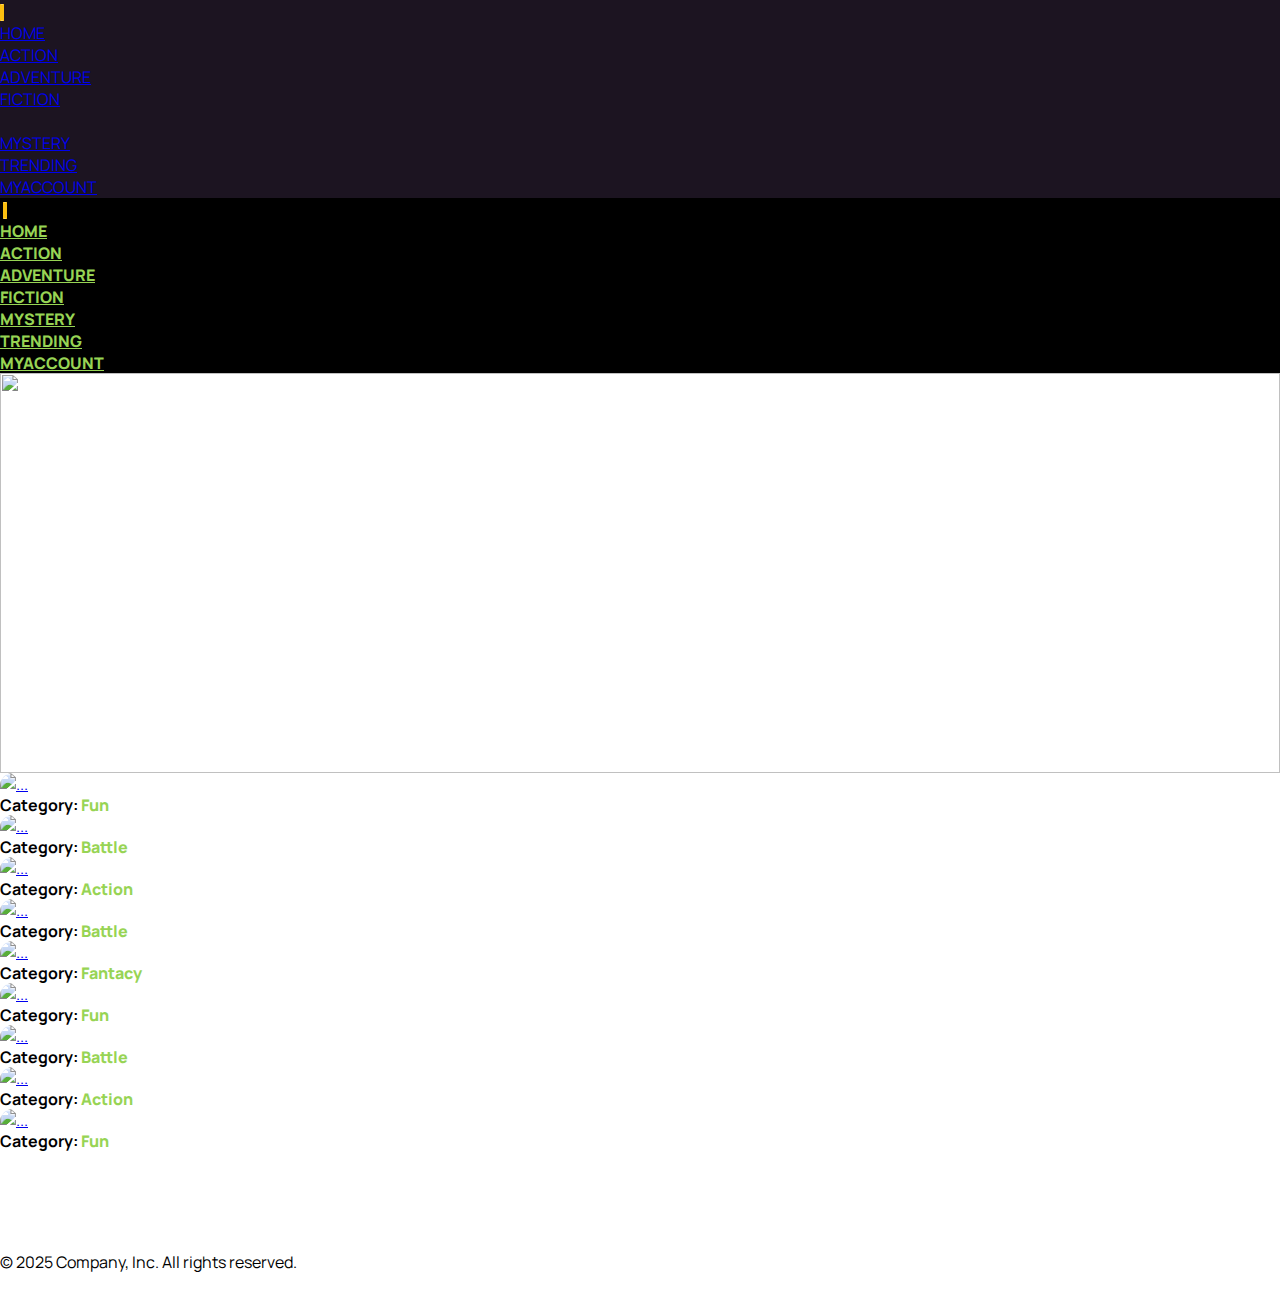
==== action.html @ 9ed84512 "added" ====
<!doctype html>
<html lang="en">

<head>
    <meta charset="utf-8">
    <meta name="viewport" content="width=device-width, initial-scale=1">
    <title>Gameverse</title>
    <link rel="icon" type="images/x-icon" href="./assets/logo/logo_fav.png" />
    <link href="https://cdn.jsdelivr.net/npm/bootstrap@5.3.2/dist/css/bootstrap.min.css" rel="stylesheet"
        integrity="sha384-T3c6CoIi6uLrA9TneNEoa7RxnatzjcDSCmG1MXxSR1GAsXEV/Dwwykc2MPK8M2HN" crossorigin="anonymous">

    <link rel="stylesheet" href="./global.css">
    <link rel="preconnect" href="https://fonts.googleapis.com">
    <link rel="preconnect" href="https://fonts.gstatic.com" crossorigin>
    <link href="https://fonts.googleapis.com/css2?family=Manrope:wght@200;300;400;500;600;700;800&display=swap"
        rel="stylesheet">
    <link rel="stylesheet" href="https://cdnjs.cloudflare.com/ajax/libs/font-awesome/4.7.0/css/font-awesome.min.css">

    <link rel="stylesheet" href="https://cdn.jsdelivr.net/npm/swiper/swiper-bundle.min.css" />
    <link rel="stylesheet" href="https://cdnjs.cloudflare.com/ajax/libs/animate.css/4.1.1/animate.min.css" />


    <!-- <link href="https://unpkg.com/aos@2.3.1/dist/aos.css" rel="stylesheet"> -->

</head>

<body>


    <!-- navbar starts from here -->
    <section class="bg">


        <nav class="navbar navbar-expand-lg rounded d-md-block nav-top" aria-label="Thirteenth navbar example">
            <div class="container">
                <button class="navbar-toggler" type="button" data-bs-toggle="collapse"
                    data-bs-target="#navbarsExample11" aria-controls="navbarsExample11" aria-expanded="false"
                    aria-label="Toggle navigation">
                    <span class="navbar-toggler-icon"></span>
                </button>

                <div class="collapse navbar-collapse d-lg-flex" id="navbarsExample11">
                    <ul class="navbar-nav col-lg-5 justify-content-lg-start">
                        <li class="nav-item heading-4">
                            <a class="nav-link active text-white animate__animated animate__bounce" aria-current="page"
                                href="./index.html">HOME</a>
                        </li>
                        <li class="nav-item heading-4">
                            <a class="nav-link text-white animate__animated animate__bounce"
                                href="./action.html">ACTION</a>
                        </li>
                        <li class="nav-item heading-4">
                            <a class="nav-link text-white animate__animated animate__bounce"
                                href="./action.html">ADVENTURE</a>
                        </li>
                        <li class="nav-item  heading-4">
                            <a class="nav-link text-white animate__animated animate__bounce"
                                href="./action.html">FICTION</a>
                        </li>
                    </ul>
                    <a class="navbar-brand col-lg-3 me-0 justify-content-lg-center animate__animated animate__bounce"
                        href="./index.html"><img src="./assets/logo/logo_g2.png" alt="" /></a>

                    <ul class="navbar-nav col-lg-4 justify-content-lg-end">
                        <li class="nav-item">
                            <a class="nav-link active text-white heading-4 animate__animated animate__bounce"
                                aria-current="page" href="./action.html">
                                MYSTERY</a>
                        </li>
                        <li class="nav-item">
                            <a class="nav-link active text-white heading-4 animate__animated animate__bounce"
                                aria-current="page" href="./action.html">
                                TRENDING</a>
                        </li>
                        <li class="nav-item">
                            <a class="nav-link active text-white heading-4 animate__animated animate__bounce"
                                aria-current="page" href="./myaccount.html">
                                MYACCOUNT</a>
                        </li>

                    </ul>
                </div>
            </div>
        </nav>

        <nav class="navbar navbar-expand-lg bg-nav-mobile rounded d-md-none" aria-label="Eleventh navbar example">
            <div class="container-fluid">
                <a data-aos="fade-right" class="navbar-brand col-lg-3" href="./index.html"><img
                        src="./assets/logo/logo_g2.png" alt="" /></a>
                <button data-aos="fade-left" class="navbar-toggler" type="button" data-bs-toggle="collapse"
                    data-bs-target="#navbarsExample09" aria-controls="navbarsExample09" aria-expanded="false"
                    aria-label="Toggle navigation">
                    <span class="navbar-toggler-icon"></span>
                </button>

                <div class="collapse navbar-collapse" id="navbarsExample09">
                    <ul class="navbar-nav me-auto mb-2 mb-lg-0">
                        <li class="nav-item">
                            <a class="nav-link clr-primary heading-4" aria-current="page" href="./index.html">HOME</a>
                        </li>
                        <li data-aos="flip-up" class="nav-item">
                            <a class="nav-link clr-primary heading-4" href="./action.html">ACTION</a>
                        </li>
                        <li data-aos="flip-up" class="nav-item">
                            <a class="nav-link clr-primary heading-4" href="./action.html">ADVENTURE</a>
                        </li>
                        <li data-aos="flip-up" class="nav-item">
                            <a class="nav-link clr-primary heading-4" href="./action.html">FICTION</a>
                        </li>
                        <li data-aos="flip-up" class="nav-item">
                            <a class="nav-link clr-primary heading-4" href="./action.html">MYSTERY</a>
                        </li>
                        <li data-aos="flip-up" class="nav-item">
                            <a class="nav-link clr-primary heading-4" href="./action.html">TRENDING</a>
                        </li>
                        <li data-aos="flip-up" class="nav-item">
                            <a class="nav-link clr-primary heading-4" href="./myaccount.html">MYACCOUNT</a>
                        </li>

                    </ul>
                </div>
            </div>
        </nav>

        <!-- navbar ends here -->

        <!-- breadcrumb starts from here -->

        <section>
            <div class="container-fluid padding-bottom p-0">
                <div class="swap-2">
                    <img src="./assets/logo/bg.png" alt="">
                    <div class="animate__animated animate__bounceIn featured-item">
                        <p class="text-white centered-2">Action Games</p>
                    </div>

                </div>
            </div>
        </section>

    </section>

    <!-- breadcrumb ends here -->

    <!-- new chanllenges starts from here -->
    <section>
        <div class="container">


            <div class="row row-cols-1 row-cols-md-3 g-4 mt-1">
                <div data-aos="fade-up" data-aos-duration="3000" class="col">
                    <div class="card card-challenge h-100">
                        <a href="#"><img src="./assets/new/fifa2.png" class="card-img-top"
                                alt="..."></a>
                        <div class="row card-body">
                            <div class="col-md-8">
                                <h5 class="card-title">Category: <span class="clr-primary"> Fun</span></h5>
                            </div>


                        </div>
                    </div>
                </div>
                <div data-aos="fade-down" data-aos-easing="linear" data-aos-duration="1500" class="col">
                    <div class="card card-challenge h-100">
                        <a href="#"><img src="./assets/new/fifa2.png" class="card-img-top"
                                alt="..."></a>
                        <div class="row card-body">
                            <div class="col-md-8">
                                <h5 class="card-title">Category: <span class="clr-primary"> Battle</span></h5>
                            </div>


                        </div>
                    </div>
                </div>
                <div data-aos="fade-up" data-aos-duration="3000" class="col">
                    <div class="card card-challenge h-100">
                        <a href="#"><img src="./assets/new/fifa2.png" class="card-img-top"
                                alt="..."></a>
                        <div class="row card-body">
                            <div class="col-md-8">
                                <h5 class="card-title">Category: <span class="clr-primary"> Action</span></h5>
                            </div>


                        </div>
                    </div>
                </div>
                <div data-aos="fade-up" data-aos-duration="3000" class="col">
                    <div class="card card-challenge h-100">
                        <a href="#"><img src="./assets/new/fifa2.png" class="card-img-top"
                                alt="..."></a>
                        <div class="row card-body">
                            <div class="col-md-8">
                                <h5 class="card-title">Category: <span class="clr-primary"> Battle</span></h5>
                            </div>


                        </div>
                    </div>
                </div>
                <div data-aos="fade-down" data-aos-easing="linear" data-aos-duration="1500" class="col">
                    <div class="card card-challenge h-100">
                        <a href="#"><img src="./assets/new/fifa2.png" class="card-img-top"
                                alt="..."></a>
                        <div class="row card-body">
                            <div class="col-md-8">
                                <h5 class="card-title">Category: <span class="clr-primary"> Fantacy</span></h5>
                            </div>


                        </div>
                    </div>
                </div>
                <div data-aos="fade-up" data-aos-duration="3000" class="col">
                    <div class="card card-challenge h-100">
                        <a href="#"><img src="./assets/new/fifa2.png" class="card-img-top"
                                alt="..."></a>
                        <div class="row card-body">
                            <div class="col-md-8">
                                <h5 class="card-title">Category: <span class="clr-primary"> Fun</span></h5>
                            </div>


                        </div>
                    </div>
                </div>
                <div data-aos="fade-up" data-aos-duration="3000" class="col">
                    <div class="card card-challenge h-100">
                        <a href="#"><img src="./assets/new/fifa2.png" class="card-img-top"
                                alt="..."></a>
                        <div class="row card-body">
                            <div class="col-md-8">
                                <h5 class="card-title">Category: <span class="clr-primary"> Battle</span></h5>
                            </div>


                        </div>
                    </div>
                </div>
                <div data-aos="fade-down" data-aos-easing="linear" data-aos-duration="1500" class="col">
                    <div class="card card-challenge h-100">
                        <a href="#"><img src="./assets/new/fifa2.png" class="card-img-top"
                                alt="..."></a>
                        <div class="row card-body">
                            <div class="col-md-8">
                                <h5 class="card-title">Category: <span class="clr-primary"> Action</span></h5>
                            </div>


                        </div>
                    </div>
                </div>
                <div data-aos="fade-up" data-aos-duration="3000" class="col">
                    <div class="card card-challenge h-100">
                        <a href="#"><img src="./assets/new/fifa2.png" class="card-img-top"
                                alt="..."></a>
                        <div class="row card-body">
                            <div class="col-md-8">
                                <h5 class="card-title">Category: <span class="clr-primary"> Fun</span></h5>
                            </div>


                        </div>
                    </div>
                </div>

            </div>
        </div>
    </section>


    <!-- footer starts from here -->
    <div class="container-fluid footer m-tb90">
        
        <div class="d-flex flex-column flex-sm-row justify-content-center py-4 px-4 my-4 border-top">
            <p class="text-white">© 2025 Company, Inc. All rights reserved.</p>
            
        </div>
    </div>


    <!-- footer ends here -->
    <script src="https://cdn.jsdelivr.net/npm/bootstrap@5.3.2/dist/js/bootstrap.bundle.min.js"
        integrity="sha384-C6RzsynM9kWDrMNeT87bh95OGNyZPhcTNXj1NW7RuBCsyN/o0jlpcV8Qyq46cDfL"
        crossorigin="anonymous"></script>
    <script src="https://cdn.jsdelivr.net/npm/swiper/swiper-bundle.min.js"></script>
    <script src="./script.js"></script>
    <script src="https://kit.fontawesome.com/fa4699cbe9.js" crossorigin="anonymous"></script>

    <script src="https://unpkg.com/aos@2.3.1/dist/aos.js"></script>
    <script>
        AOS.init();
    </script>


    <script>
        // Add the event listener
        document.addEventListener("keydown", (event) => {
            if (event.keyCode == 83 && (navigator.platform.match("Mac") ? event.metaKey : event.ctrlKey)) {
                event.preventDefault();
                doSomethingElse();
            }
        }, false);

        // Do something other than the default action
        const doSomethingElse = () => {
            console.log('Prevented the default event for the Ctrl+S key combination');
            console.log('You can now do something else with the key combo.');
        }
    </script>
</body>

</html>
---- global.css ----
:root {

    /* color variables  */
    --white: #FFFFFF;
    --black: #000000;
    --grey: #efefef;
    --purple: #1C1421;
    --yellow: #97D454;
    --purple2: #5d4b68;
    --blue: #1052df;

    /* typo varibale*/
    --manrope: 'manrope', sans-serif;
}


* {
    margin: 0;
    padding: 0;
    box-sizing: border-box;
}

html,
body {
    max-width: 100%;
    overflow-x: hidden;
    font-family: var(--manrope);
    background-color: var(--white);
}

/* utilities */

.m-tb70 {
    margin-top: 90px;
    margin-bottom: 90px;
}

.m-tb90 {
    margin-top: 100px;
}

.m-tb100 {
    margin-top: 350px;
}

.m-auto {
    margin: auto;
}

.m-tb10 {
    margin-top: 10px;
    margin-bottom: 10px;
}

.clr-black {
    color: var(--black);
    font-weight: 600;
}

.clr-primary {
    color: var(--yellow);
    font-weight: 800;
}

h1 {
    font-family: var(--manrope);
    font-size: 4rem;
    font-weight: 800;
    line-height: 60px;
    color: var(--black);
}


h2 {
    font-family: var(--manrope);
    font-size: 15px;
    font-weight: 500;
    line-height: 25px;
    color: var(--black);
}

h3 {
    font-family: var(--manrope);
    font-size: 35px;
    font-weight: 800;
    line-height: 36px;
    color: var(--black);
}

h4 {
    font-family: var(--manrope);
    font-size: 15px;
    font-weight: 500;
    line-height: 25px;
    color: var(--black);
}

h5 {
    font-family: var(--manrope);
    font-size: 16px;
    font-weight: 700;
    line-height: 20px;
    color: var(--black);
}

h6 {
    font-family: var(--manrope);
    font-size: 12px;
    font-weight: 700;
    line-height: 25px;
    color: var(--black);
}

.heading-6 {
    font-family: var(--manrope);
    font-size: 12px;
    font-weight: 700;
    line-height: 25px;
    color: var(--black);
}

@media only screen and (min-width: 320px) and (max-width: 768px) {
    .d-md-block {
        display: none;
    }
}

/* navbar starts from here */


.navbar img {
    width: 10rem;
}

.bg {
    background-image: url(./assets/hero/slider_bg02.jpg);
    /* background-size: cover; */
    /* height: 100vh; */
}

.nav-top {
    background-color: #1C1421;
}

@media only screen and (min-width: 320px) and (max-width: 768px) {
    .d-md-block {
        display: none;
    }

    .bg {
        background-image: url(./assets/hero/bg.png);
        /* background-size: cover; */
        /* height: 100vh; */
    }
}

@media only screen and (min-width: 320px) and (max-width: 768px) {
    .nav-item a:hover {
        color: var(--white);
    }



}

.bg-nav-mobile{
    background-color: var(--black);
}

/* .nav-top{
    background: transparent;
  } */
/* @media only screen and (min-width: 320px) and (max-width: 768px) {
    .navbar {
        background: transparent !important;
    }

} */

.navbar-toggler {
    border: 0.12rem solid #FBBF10;
}

.navbar-toggler-icon {
    background-color: white;
    border-radius: 0.2rem;
    border: 0.12rem solid #FBBF10;
}

/* navbar ends here */

/* hero starts from here */


.hero-img-1 {
    position: absolute;
    width: 24.4rem;
    z-index: 200;
}

.hero-img-2 {
    width: 22rem;
    margin-left: 8rem;
}

.hero h1{
    padding-left: 2rem;
    margin-top: 6rem;
}

.hero h3 {
    padding-left: 2rem;
    margin-top: 1rem;
}

.hero h1 {
    margin-top: 8rem;
}

.hero h2 {
    margin-top: 2rem;
}

.btn {
    padding-left: 2rem;
}

.btn-play {
    --primary-color: var(--yellow);
    --secondary-color: #fff;
    --hover-color: var(--purple);
    --arrow-width: 10px;
    --arrow-stroke: 2px;
    box-sizing: border-box;
    border: 0;
    border-radius: 10px;
    color: #1C1421;
    padding: 1em 1.8em;
    background: var(--primary-color);
    display: flex;
    transition: 0.2s background;
    align-items: center;
    gap: 0.6em;
    font-weight: bold;
    text-decoration: none;
    width: 11rem;

}

.btn-play .arrow-wrapper {
    display: flex;
    justify-content: center;
    align-items: center;
}

.btn-play .arrow {
    margin-top: 1px;
    width: var(--arrow-width);
    background: var(--primary-color);
    height: var(--arrow-stroke);
    position: relative;
    transition: 0.2s;
}

.btn-play .arrow::before {
    content: "";
    box-sizing: border-box;
    position: absolute;
    border: solid var(--purple);
    border-width: 0 var(--arrow-stroke) var(--arrow-stroke) 0;
    display: inline-block;
    top: -3px;
    right: 3px;
    transition: 0.2s;
    padding: 3px;
    transform: rotate(-45deg);
}

.btn-play:hover {
    background-color: var(--hover-color);
    border: 1px solid var(--yellow);
    color: var(--yellow);
}

.btn-play:hover .arrow {
    background: var(--yellow);
}

.btn-play:hover .arrow:before {
    right: 0;
    border: solid var(--yellow);
    border-width: 0 var(--arrow-stroke) var(--arrow-stroke) 0;
}

@media only screen and (min-width: 320px) and (max-width: 768px) {
    .hero h1 {
        font-size: 2.5rem;
        padding-left: 22px !important;
        margin-top: 0px;
    }

    .hero h2 {
        font-size: 15px;
        padding-left: 22px !important;
    }

    .btn {
        padding-left: 22px !important;
    }

    .hero-img-1 {
        position: absolute;
        width: 16.4rem;
        z-index: 200;
        margin-top: -43px
    }

    .hero-img-2 {
        width: 16rem;
        margin-left: 3rem;
        margin-top: -43px;
    }

    .hero {
        padding-bottom: 2rem;
    }
}


/* hero ends here */

/* featured games starts from here */

.card img {
    border-radius: 0.8rem;
}

.card {
    border-radius: 0.8rem;
}

.featured-item {
    position: relative;
    text-align: center;
    color: white;
}

.featured-item img {
    width: 11rem;
}

.featured img{
    border-radius: 50%;
}
.centered {
    position: absolute;
    top: 50%;
    left: 50%;
    transform: translate(-50%, -50%);
}

.centered-2 {
    position: absolute;
    top: 50%;
    left: 50%;
    transform: translate(-50%, -260%);
}

.btn-more {
    text-decoration: none;
    background-color: var(--yellow);
    padding: 7px 18px;
    border-radius: 0.5rem;
    color: var(--purple);
    border: 1px solid var(--yellow);
    font-weight: bold;
}

.btn-more:hover {
    background-color: #ffffff;
    color: var(--yellow);
}

/* featured games ends here */

/* compete starts from here */

.compete {
    /* background-color: var(--purple); */
    background-image: url(./assets/compete/bg.png);
    background-size: cover;
    background-repeat: no-repeat;
}

.compete img {
    width: 16rem;
    margin-top: 44px;
    border-radius: 0.8rem;
}

.compete-left {
    padding-left: 81px;
    padding-top: 133px;
}

.compete-right {
    padding-left: 189px;
    padding-top: 133px;
}

.compete-item {
    position: relative;
    text-align: center;
    color: white;
}

.compete-item img {
    width: 11rem;
}

.compete-text-1 {
    color: var(--white);
    margin-top: 16px;
    padding-left: 88px;
}

.compete-text-2 {
    color: var(--white);
    margin-top: 16px;
    padding-left: 88px;
}

.compete-text-3 {
    color: var(--white);
    margin-top: 16px;
    padding-left: 88px;
}

.compete-text-4 {
    color: var(--white);
    margin-top: 16px;
    padding-left: 88px;
}

@media only screen and (min-width: 320px) and (max-width: 768px) {
    .trending-item-1 {
        position: relative;
        text-align: center;
        color: white;
    }

    .compete-mobile {
        /* background-color: var(--purple); */
        background-image: url(./assets/compete/compete-mobile-bg.png);
        background-size: cover;
        background-repeat: no-repeat;
    }


    .compete-mobile {
        padding-top: 10px;
        padding-bottom: 60px;
    }

    .compete-mobile img {
        width: 18rem;
        border-radius: 0.8rem;
    }

    .compete-mobile h5 {
        text-align: center;
        color: var(--white);
        margin-top: 1rem;
    }
}

/* compete ends here */

/* trending starts from here */


.trending-item-1 {
    position: relative;
    text-align: center;
    color: white;
}

.trending-item-1 img {
    width: 34rem;
    height: 27.5rem;
    border-radius: 0.8rem;
}

.trending-item-2 {
    position: relative;
    text-align: center;
    color: white;
}

.trending-item-2 img {

    width: 34rem;
    height: 13rem;
    border-radius: 0.8rem;
}

@media only screen and (min-width: 320px) and (max-width: 768px) {
    .trending-item-1 {
        position: relative;
        text-align: center;
        color: white;
    }

    .trending-item-1 img {
        width: 21.5rem;
        height: 14.5rem;
        border-radius: 0.8rem;
    }

    .trending-item-2 {
        position: relative;
        text-align: center;
        color: white;
    }

    .trending-item-2 img {

        width: 10rem;
        height: 10rem;
        border-radius: 0.8rem;
    }
}

/* trending ends here */

/* hightlights starts from here */

.swiper-slide img {
    display: block;
    width: 16rem;
    height: 10rem;
    border-radius: .8rem;
}

@media only screen and (min-width: 320px) and (max-width: 768px) {
    .tournament h3 {
        line-height: 35px;
    }

    .swiper-slide img {
        display: block;
        width: 10rem;
        height: 6rem;
        border-radius: .8rem;
    }
}

/* hightlights ends here */

/* background starts from here */

.background {
    height: auto;
    background-image: url(./assets/logo/bg.png);
    background-size: cover;
    background-repeat: no-repeat;
    background-attachment: fixed;
    padding-bottom: 7rem;
}

.bg-text {
    color: white;
    font-size: 21px;
    padding-top: 8rem;
}

.btn-bg {
    text-decoration: none;
    background-color: var(--yellow);
    padding: 10px 20px;
    border-radius: 0.8rem;
    color: var(--purple);
    border: 1px solid var(--yellow);
    font-weight: bold;
}

.btn-bg:hover {
    background-color: var(--purple);
    color: var(--yellow);
}

.btn-bg i {
    margin-top: 5px;
}



/* background ends here */

/* new chanllenges starts from here */

.card-challenge img {
    border-radius: 0.8rem 0.8rem 0rem 0rem;
}

.btn-challenges {
    text-decoration: none;
    background-color: var(--yellow);
    padding: 2px 14px;
    border-radius: 0.8rem;
    color: var(--purple);
    border: 1px solid var(--yellow);
}

.btn-challenges:hover {
    background-color: #59555F;
    color: var(--yellow);
}

/* .btn-challenges i{
    margin-top: 5px;
} */

/* new chanllenges ends here */


/* services starts from here */

.services {
    background-color: var(--purple);
    height: auto;
    padding-bottom: 3rem;
}

.services-text {
    padding-top: 40px;
    color: var(--white);
}

.services img {
    width: 16rem;
    padding-left: 30px;
}

.services-item-3 img {
    width: 14.5rem;
}

.services-item-4 img {
    width: 11.5rem;
}

.services-item-img-1 {
    position: relative;
    text-align: center;
    color: white;
    padding-right: 28px;
    margin-left: -1rem;
    margin-top: -7px;
}

.services-item-img-1 img {
    width: 14rem;
}


.services-item-img-2 {
    position: relative;
    text-align: center;
    color: white;
    padding-right: 28px;
    margin-left: -1rem;
    margin-top: 10px;
}

.services-item-img-2 img {
    width: 14rem;
}

.services-item-img-3 {
    position: relative;
    text-align: center;
    color: white;
    padding-right: 28px;
    margin-left: -2rem;
    margin-top: 10px;
}

.services-item-img-3 img {
    width: 14rem;
}


.services-item-img-4 {
    position: relative;
    text-align: center;
    color: white;
    padding-right: 28px;
    margin-left: -1rem;
    margin-top: 10px;
}

.services-item-img-4 img {
    width: 14rem;
}


@media only screen and (min-width: 320px) and (max-width: 768px) {

    .services img {
        width: 10rem;
        padding-left: 30px;
    }

    .services-item-4 img {
        width: 8.5rem;
    }

    .services-item-img-1 img {
        width: 12rem;
    }

    .services-item-img-2 img {
        width: 12rem;
    }

    .services-item-img-3 img {
        width: 12rem;
    }

    .services-item-img-4 img {
        width: 12rem;
    }

    .services h5 {
        font-size: 14px;
        line-height: 16px;
    }
}

/* services ends here */


/* footer starts from here */

.footer {
    background-image: url(./assets/logo/bg3.png);
    background-size: cover;
    background-repeat: no-repeat;
    height: auto;
    padding-bottom: 1rem;
}

.footer img {
    width: 3rem;
}

.footer-item-1 {
    padding-left: 3rem;
}

@media only screen and (min-width: 320px) and (max-width: 768px) {

    .footer-item-1 {
        padding-left: 0.7rem;
    }
}

.footer ul li a {
    font-size: 15px;
    font-weight: 400;
}

.footer ul li a:hover {
    color: var(--grey);
}

.footer-icon {
    margin-left: -17px;
}

.footer-item-1 h4 {
    font-weight: 400;
}

/* footer ends here */


/* breadcrumb starts from here */

.swap-2 p {
    font-size: 4rem;
    font-weight: bolder;
}

@media only screen and (min-width: 320px) and (max-width: 768px) {

    .swap-2 p {
        font-size: 3rem;
        font-weight: bolder;
    }

    .centered-2 {
        position: absolute;
        top: 50%;
        left: 50%;
        transform: translate(-50%, -162%);
    }

    .swap-2 img {
        display: block;
        width: 100%;
        height: 18rem !important;
        margin-top: -1px;
    }
}

.swap-2 img {
    display: block;
    width: 100%;
    height: 25rem;
    margin-top: -1px;
}


/* breadcrumb ends here */

/* tournaments starts from here */

  
  .countdown-container {
    display: flex;
    width: 100%;
    max-width: 100%;
    color: white;
    justify-content: center;
    align-items: center;
    height: 70vh;
    background: url('./assets/new/Counter-Strike.png') no-repeat center center / cover;
  }
  
  .days-container,
  .hours-container,
  .minutes-container, 
  .seconds-container {
    display: flex;
    flex-direction: column;
    align-items: center;
    justify-content: center;
    background-color: rgba(0,0,0,0.1);
    border: 5px solid rgba(255,255,255,0.3);
    width: 140px;
    height: 140px;
    border-radius: 99px;
  }
  
  .days,
  .hours,
  .minutes,
  .seconds {
    font-size: 2.5em; 
    margin: 10px 0;
  }
  
  
  .days-label,
  .hours-label,
  .minutes-label,
  .seconds-label {
    text-transform: uppercase;
    margin-bottom: 5px;
  }
  
  @media (max-width: 800px) {
    
    .countdown-container {
      max-width: 90%;
    }
    
    .days-container,
    .hours-container,
    .minutes-container, 
    .seconds-container {
      font-size: 0.8em;
      width: 100px;
      height: 100px;
    }
  }
  

.t-prizes svg{
    margin-bottom: 6px;
}

.prize-card{
    box-shadow:  20px 20px 60px #bebebe,
                 -20px -20px 60px #ffffff;
}

/* tournamnets ends here */

/* commnity starts from here */

.c-management{
    width: 80%;
    height: auto;
    /* border: 1px solid var(--black); */
    border-radius: 20px;
    padding: 20px 20px;
}

.c-management p{
    padding-left: 25px;
}
/* community ends here */

/* rewards starts from here */

.credit{
    text-align: center;
    border: 1px solid var(--black);
    padding: 0px 10px;
    width: 98px;
    border-radius: 14px
}

.digi-gift img{
    border-radius: 10px;
    width: 7rem;
}

.digi-gift h4{
    font-size: 12px;
}

/* rewards ends here */

/* my account starts from here */

.account{
    width: 40%;
    height: auto;
    border: 1px solid var(--black);
    border-radius: 20px;
    padding: 20px 20px;
    margin-top: 3rem;
    background-color: var(--purple);
}

@media only screen and (min-width: 320px) and (max-width: 768px) {

    .account {
        width: 80%;
    }

}

.form-account{
    display: flex !important;
    justify-content: center !important;
    height: 35px;
    margin-top: 4rem;
}

.form-inner{
    padding: 20px 5px;
}
.btn-account{
    text-decoration: none;
    background-color: var(--yellow);
    padding: 5px 20px;
    border-radius: 8px;
    color: var(--black);
    font-size: 25px;
    font-weight: 600;
}
/* my account ends here */


/* login form starts from here */

.login-form{
    width: 40%;
    height: auto;
    border: 1px solid var(--black);
    border-radius: 20px;
    padding: 20px 20px;
    margin-top: 3rem;
    background-color: var(--purple);
    /* box-shadow: rgba(8, 20, 33, 0.15) 1.95px 1.95px 2.6px; */
    box-shadow: rgba(255, 255, 255, 0.1) 0px 1px 1px 0px inset, rgba(50, 50, 93, 0.25) 0px 50px 100px -20px, rgba(0, 0, 0, 0.3) 0px 30px 60px -30px;
}

@media only screen and (min-width: 320px) and (max-width: 768px) {

    .login-form {
        width: 80%;
    }

}

.register-form{
    width: 89%;
    height: auto;
    /* border: 1px solid var(--black); */
    border-radius: 20px;
    padding: 20px 20px;
    margin-top: 3rem;
    background-color: #84BBB6;
    box-shadow: rgba(255, 255, 255, 0.1) 0px 1px 1px 0px inset, rgba(50, 50, 93, 0.25) 0px 50px 100px -20px, rgba(0, 0, 0, 0.3) 0px 30px 60px -30px;
}

.register-form h3{
    font-size: 20px;
    font-weight: 400;
}

.register-form h1{
    font-size: 45px;
   margin-bottom: 22px;
}

.register-right{
    width: 89%;
    height: auto;
    /* border: 1px solid var(--black); */
    border-radius: 20px;
    padding: 20px 20px;
    margin-top: 1.7rem;
    /* background-color: var(--purple); */
    
}

.register-right img{
    width: 107%;
    border-radius: 20px;
}

.register-text{
    width: 89%;
    height: auto;
    /* border: 1px solid var(--black); */
    border-radius: 20px;
    padding: 20px 20px;
    margin-top: 3rem;
    background-color: #84BBB6;
    
}

.register-text h3{
    font-size: 20px;
}

.register-email img{
    width: 50px;
    margin-top: 12px;
}

.register-location img{
    width: 57px;
    margin-top: 38px;
}

.login-forgot{
    text-decoration: none;
    font-size: 12px;
    float: right;
}
/* login form ends here */

/* faq starts from here */

.faq{
    width: 100%;
    height: auto;
    border: 1px solid var(--black);
    border-radius: 20px;
    padding: 50px 20px;
    margin-top: 3rem;
    background-color: var(--purple);
}


.faq li{
    color: var(--white);
}


.accordion-header {
    margin-bottom: 0;
    padding-left: 0rem;
    margin-top: 0rem;
}

/* .accordion-button:not(.collapsed){
    background-color: var(--yellow);
} */

.img-faq{
    width: 50rem;
}

@media only screen and (min-width: 320px) and (max-width: 768px) {

    .img-faq{
        width: 17rem;
    }

    .faq-item{
        padding: 0px 20px;
    }

}


/* faq ends here */

/* game-challenge starts from here */

.game-challenge img{
    width: 24rem;
    border-radius: 0.8rem;
}

.game-challenge h5{
    font-size: 25px;
}

.game-challenge-btn{
    text-decoration: none;
    border: 1px solid var(--purple);
    border-radius: 0.3rem;
    padding: 5px 20px;
    font-size: 25px;
    font-weight: 600;
    color: var(--yellow);
    background-color: var(--purple);
}

.game-challenge-btn:hover{
    background-color: var(--yellow);
    color: var(--purple);
}

.winner{
    background-color: var(--purple2);
    color: var(--white);
    padding: 10px 17px;
    border-radius: 0.3rem;
}

.game-challenge i{
    color: var(--blue);
}
/* game-challenge ends here */

/* how to play starts from here */

.play img{
    border-radius: 50%;
    width: 13rem;
    display: flex;
    justify-content: center;
}

.play p{
    display: flex;
    justify-content: center;
    padding-right: 35px;
}

.play-item {
    position: relative;
    text-align: center;
    color: white;
    padding-right: 28px;
    margin-left: 1rem;
    margin-top: 10px;
}

.centered-play {
    position: absolute;
    top: 50%;
    left: 45%;
    transform: translate(-50%, -50%);
}

@media only screen and (min-width: 320px) and (max-width: 768px) {

    .play img{
        border-radius: 50%;
        width: 13rem;
        position: relative;
        left: 21%;
    }

}
/* how to play ends here */

/* popup starts */

.modal-content{
    background-image: url(./assets/hero/bg3.png);
}
@media only screen and (min-width: 320px) and (max-width: 768px) {
    .modal-content{
        background-image: url(./assets/hero/bg5.png);
    }

}

.modal-icon img{
    /* width: 4rem; */
    /* background-color: grey; 
    border-radius: 50%; 
    padding: 4px;  */
    display: inline-block; 
    display: block; 
    width: 100%;
    height: auto;
    max-width: 120px; 
}

.btn-account-modal{
    text-decoration: none;
    background-color: var(--yellow);
    padding: 5px 20px;
    border-radius: 8px;
    color: var(--black);
    font-size: 20px;
    font-weight: 600;
    border: 1px solid black;
}

.modal-header {
    border-bottom: none;
  }

  .btn-close {
    filter: invert(1); 
}
  
  .modal-footer {
    border-top: none;
  }


  /* video upload starts */

  .video-upload{
    height: 100%;
      display: flex;
      align-items: center;
      justify-content: center;
      margin: 0;
  }
  .upload-container {
    width: 250px;
    padding: 30px;
    border: 2px dashed #ccc;
    border-radius: 10px;
    text-align: center;
    color: #777;
  }

  .upload-container img {
    width: 50px;
    height: 50px;
    margin-bottom: 10px;
  }

  .upload-container p {
    margin: 5px 0;
    font-size: 14px;
  }

  .upload-container button {
    background-color: #007bff;
    color: #fff;
    border: none;
    padding: 8px 20px;
    border-radius: 5px;
    font-size: 14px;
    cursor: pointer;
  }

  .upload-container button:hover {
    background-color: #0056b3;
  }

  .upload-container input[type="file"] {
    display: none;
  }

  .file-name {
    margin-top: 15px;
    font-size: 14px;
    color: #333;
  }

.video-upload img{
 height: 100px;
 width: 100px;
 cursor: pointer;
}
  /* video upload ends */


/* .myaccount h2{
    font-size: 25px;
} */
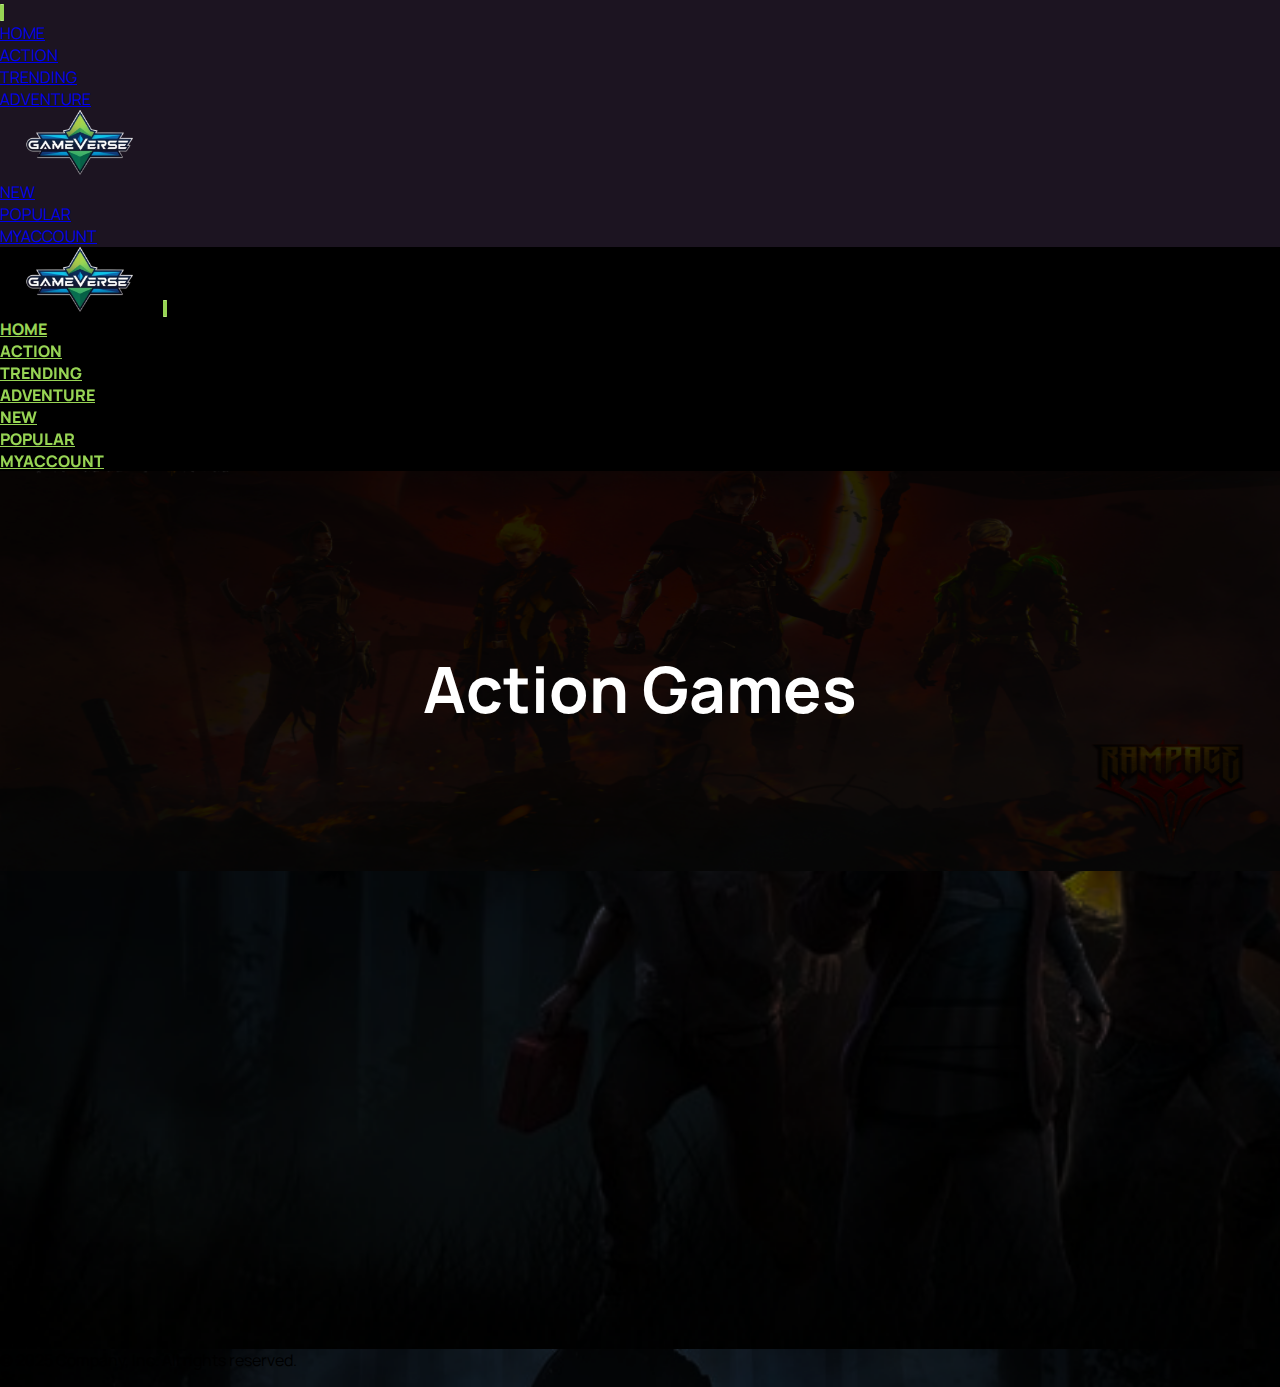
==== commit 739aafb7: "added" ====
--- a/action.html
+++ b/action.html
@@ -19,8 +19,10 @@
     <link rel="stylesheet" href="https://cdn.jsdelivr.net/npm/swiper/swiper-bundle.min.css" />
     <link rel="stylesheet" href="https://cdnjs.cloudflare.com/ajax/libs/animate.css/4.1.1/animate.min.css" />
 
-
-    <!-- <link href="https://unpkg.com/aos@2.3.1/dist/aos.css" rel="stylesheet"> -->
+    <!-- Font Awesome Free CDN -->
+    <link href="https://cdnjs.cloudflare.com/ajax/libs/font-awesome/6.6.0/css/all.min.css" rel="stylesheet">
+
+    <link href="https://unpkg.com/aos@2.3.1/dist/aos.css" rel="stylesheet">
 
 </head>
 
@@ -51,11 +53,11 @@
                         </li>
                         <li class="nav-item heading-4">
                             <a class="nav-link text-white animate__animated animate__bounce"
-                                href="./action.html">ADVENTURE</a>
+                                href="./trending.html">TRENDING</a>
                         </li>
                         <li class="nav-item  heading-4">
                             <a class="nav-link text-white animate__animated animate__bounce"
-                                href="./action.html">FICTION</a>
+                                href="./adventure.html">ADVENTURE</a>
                         </li>
                     </ul>
                     <a class="navbar-brand col-lg-3 me-0 justify-content-lg-center animate__animated animate__bounce"
@@ -64,13 +66,13 @@
                     <ul class="navbar-nav col-lg-4 justify-content-lg-end">
                         <li class="nav-item">
                             <a class="nav-link active text-white heading-4 animate__animated animate__bounce"
-                                aria-current="page" href="./action.html">
-                                MYSTERY</a>
+                                aria-current="page" href="./new.html">
+                                NEW</a>
                         </li>
                         <li class="nav-item">
                             <a class="nav-link active text-white heading-4 animate__animated animate__bounce"
-                                aria-current="page" href="./action.html">
-                                TRENDING</a>
+                                aria-current="page" href="./popular.html">
+                                POPULAR</a>
                         </li>
                         <li class="nav-item">
                             <a class="nav-link active text-white heading-4 animate__animated animate__bounce"
@@ -102,16 +104,16 @@
                             <a class="nav-link clr-primary heading-4" href="./action.html">ACTION</a>
                         </li>
                         <li data-aos="flip-up" class="nav-item">
-                            <a class="nav-link clr-primary heading-4" href="./action.html">ADVENTURE</a>
-                        </li>
-                        <li data-aos="flip-up" class="nav-item">
-                            <a class="nav-link clr-primary heading-4" href="./action.html">FICTION</a>
-                        </li>
-                        <li data-aos="flip-up" class="nav-item">
-                            <a class="nav-link clr-primary heading-4" href="./action.html">MYSTERY</a>
-                        </li>
-                        <li data-aos="flip-up" class="nav-item">
-                            <a class="nav-link clr-primary heading-4" href="./action.html">TRENDING</a>
+                            <a class="nav-link clr-primary heading-4" href="./trending.html">TRENDING</a>
+                        </li>
+                        <li data-aos="flip-up" class="nav-item">
+                            <a class="nav-link clr-primary heading-4" href="./adventure.html">ADVENTURE</a>
+                        </li>
+                        <li data-aos="flip-up" class="nav-item">
+                            <a class="nav-link clr-primary heading-4" href="./new.html">NEW</a>
+                        </li>
+                        <li data-aos="flip-up" class="nav-item">
+                            <a class="nav-link clr-primary heading-4" href="./popular.html">POPULAR</a>
                         </li>
                         <li data-aos="flip-up" class="nav-item">
                             <a class="nav-link clr-primary heading-4" href="./myaccount.html">MYACCOUNT</a>
@@ -150,8 +152,9 @@
             <div class="row row-cols-1 row-cols-md-3 g-4 mt-1">
                 <div data-aos="fade-up" data-aos-duration="3000" class="col">
                     <div class="card card-challenge h-100">
-                        <a href="#"><img src="./assets/new/fifa2.png" class="card-img-top"
-                                alt="..."></a>
+                        <a href="http://43.205.41.181/gameverse/new_games/tom-and-jerry-cheese-swipe/index.html"><img
+                                src="http://43.205.41.181/gameverse/new_games/tom-and-jerry-cheese-swipe/tom-and-jerry-cheese-swipe.png"
+                                width="800" height="250" class="card-img-top" alt="..."></a>
                         <div class="row card-body">
                             <div class="col-md-8">
                                 <h5 class="card-title">Category: <span class="clr-primary"> Fun</span></h5>
@@ -163,8 +166,9 @@
                 </div>
                 <div data-aos="fade-down" data-aos-easing="linear" data-aos-duration="1500" class="col">
                     <div class="card card-challenge h-100">
-                        <a href="#"><img src="./assets/new/fifa2.png" class="card-img-top"
-                                alt="..."></a>
+                        <a href="http://43.205.41.181/gameverse/new_games/tom-and-jerry-matching-pairs/index.html"><img
+                                src="http://43.205.41.181/gameverse/new_games/tom-and-jerry-matching-pairs/tom-and-jerry-matching-pairs.png"
+                                width="800" height="250" class="card-img-top" alt="..."></a>
                         <div class="row card-body">
                             <div class="col-md-8">
                                 <h5 class="card-title">Category: <span class="clr-primary"> Battle</span></h5>
@@ -176,8 +180,9 @@
                 </div>
                 <div data-aos="fade-up" data-aos-duration="3000" class="col">
                     <div class="card card-challenge h-100">
-                        <a href="#"><img src="./assets/new/fifa2.png" class="card-img-top"
-                                alt="..."></a>
+                        <a href="http://43.205.41.181/gameverse/new_games/whack-a-lemming/index.html"><img
+                            src="http://43.205.41.181/gameverse/new_games/whack-a-lemming/whack-a-lemming.png"
+                            width="800" height="250" class="card-img-top" alt="..."></a>
                         <div class="row card-body">
                             <div class="col-md-8">
                                 <h5 class="card-title">Category: <span class="clr-primary"> Action</span></h5>
@@ -189,8 +194,9 @@
                 </div>
                 <div data-aos="fade-up" data-aos-duration="3000" class="col">
                     <div class="card card-challenge h-100">
-                        <a href="#"><img src="./assets/new/fifa2.png" class="card-img-top"
-                                alt="..."></a>
+                        <a href="http://43.205.41.181/gameverse/new_games/xtreme-dennis/index.html"><img
+                            src="http://43.205.41.181/gameverse/new_games/xtreme-dennis/xtreme-dennis.png"
+                            width="800" height="250" class="card-img-top" alt="..."></a>
                         <div class="row card-body">
                             <div class="col-md-8">
                                 <h5 class="card-title">Category: <span class="clr-primary"> Battle</span></h5>
@@ -202,8 +208,9 @@
                 </div>
                 <div data-aos="fade-down" data-aos-easing="linear" data-aos-duration="1500" class="col">
                     <div class="card card-challenge h-100">
-                        <a href="#"><img src="./assets/new/fifa2.png" class="card-img-top"
-                                alt="..."></a>
+                        <a href="http://43.205.41.181/gameverse/new_games/5fruit/index.html"><img
+                            src="http://43.205.41.181/gameverse/new_games/5fruit/5 fruit banner.png"
+                            width="800" height="250" class="card-img-top" alt="..."></a>
                         <div class="row card-body">
                             <div class="col-md-8">
                                 <h5 class="card-title">Category: <span class="clr-primary"> Fantacy</span></h5>
@@ -215,8 +222,9 @@
                 </div>
                 <div data-aos="fade-up" data-aos-duration="3000" class="col">
                     <div class="card card-challenge h-100">
-                        <a href="#"><img src="./assets/new/fifa2.png" class="card-img-top"
-                                alt="..."></a>
+                        <a href="http://43.205.41.181/gameverse/new_games/airhockey/index.html"><img
+                            src="http://43.205.41.181/gameverse/new_games/airhockey/airhockey.png"
+                            width="800" height="250" class="card-img-top" alt="..."></a>
                         <div class="row card-body">
                             <div class="col-md-8">
                                 <h5 class="card-title">Category: <span class="clr-primary"> Fun</span></h5>
@@ -228,8 +236,9 @@
                 </div>
                 <div data-aos="fade-up" data-aos-duration="3000" class="col">
                     <div class="card card-challenge h-100">
-                        <a href="#"><img src="./assets/new/fifa2.png" class="card-img-top"
-                                alt="..."></a>
+                        <a href="http://43.205.41.181/gameverse/new_games/HelicopterControl/index.html"><img
+                            src="http://43.205.41.181/gameverse/new_games/HelicopterControl/img.jpg"
+                            width="800" height="250" class="card-img-top" alt="..."></a>
                         <div class="row card-body">
                             <div class="col-md-8">
                                 <h5 class="card-title">Category: <span class="clr-primary"> Battle</span></h5>
@@ -241,8 +250,9 @@
                 </div>
                 <div data-aos="fade-down" data-aos-easing="linear" data-aos-duration="1500" class="col">
                     <div class="card card-challenge h-100">
-                        <a href="#"><img src="./assets/new/fifa2.png" class="card-img-top"
-                                alt="..."></a>
+                        <a href="http://43.205.41.181/gameverse/new_games/jackpot777/index.html"><img
+                            src="http://43.205.41.181/gameverse/new_games/jackpot777/images/casino-sheet0.png"
+                            width="800" height="250" class="card-img-top" alt="..."></a>
                         <div class="row card-body">
                             <div class="col-md-8">
                                 <h5 class="card-title">Category: <span class="clr-primary"> Action</span></h5>
@@ -254,8 +264,9 @@
                 </div>
                 <div data-aos="fade-up" data-aos-duration="3000" class="col">
                     <div class="card card-challenge h-100">
-                        <a href="#"><img src="./assets/new/fifa2.png" class="card-img-top"
-                                alt="..."></a>
+                        <a href="http://43.205.41.181/gameverse/new_games/Letsplayholi/index.html"><img
+                            src="http://43.205.41.181/gameverse/new_games/Letsplayholi/img.png"
+                            width="800" height="250" class="card-img-top" alt="..."></a>
                         <div class="row card-body">
                             <div class="col-md-8">
                                 <h5 class="card-title">Category: <span class="clr-primary"> Fun</span></h5>
@@ -273,10 +284,10 @@
 
     <!-- footer starts from here -->
     <div class="container-fluid footer m-tb90">
-        
+
         <div class="d-flex flex-column flex-sm-row justify-content-center py-4 px-4 my-4 border-top">
             <p class="text-white">© 2025 Company, Inc. All rights reserved.</p>
-            
+
         </div>
     </div>
 
--- a/global.css
+++ b/global.css
@@ -25,7 +25,9 @@
     max-width: 100%;
     overflow-x: hidden;
     font-family: var(--manrope);
-    background-color: var(--white);
+    /* background-color: #202C2E; */
+    background-image: url(./assets/logo/bg3.png);
+    background-size: cover;
 }
 
 /* utilities */
@@ -178,13 +180,13 @@
 } */
 
 .navbar-toggler {
-    border: 0.12rem solid #FBBF10;
+    border: 0.12rem solid var(--yellow);
 }
 
 .navbar-toggler-icon {
     background-color: white;
     border-radius: 0.2rem;
-    border: 0.12rem solid #FBBF10;
+    border: 0.12rem solid var(--yellow);
 }
 
 /* navbar ends here */
@@ -329,6 +331,24 @@
 
 /* hero ends here */
 
+.features-icon{
+    display: flex;
+    align-items: center; 
+    justify-content: center;
+    gap: 8px; 
+}
+
+.features-icon i {
+    font-size: 16px;
+    color: red; 
+}
+
+.features-icon p {
+    margin: 0; 
+    font-size: 20px;
+    font-weight: 800;
+    color: var(--white);
+}
 /* featured games starts from here */
 
 .card img {
@@ -350,7 +370,7 @@
 }
 
 .featured img{
-    border-radius: 50%;
+    border-radius: 20px;
 }
 .centered {
     position: absolute;
@@ -387,7 +407,7 @@
 
 .compete {
     /* background-color: var(--purple); */
-    background-image: url(./assets/compete/bg.png);
+    /* background-image: url(./assets/compete/bg.png); */
     background-size: cover;
     background-repeat: no-repeat;
 }
@@ -504,6 +524,10 @@
     border-radius: 0.8rem;
 }
 
+.popular img{
+    border-radius: 50% !important;
+}
+
 @media only screen and (min-width: 320px) and (max-width: 768px) {
     .trending-item-1 {
         position: relative;
@@ -528,6 +552,10 @@
         width: 10rem;
         height: 10rem;
         border-radius: 0.8rem;
+    }
+
+    .popular img{
+        border-radius: 50% !important;
     }
 }
 
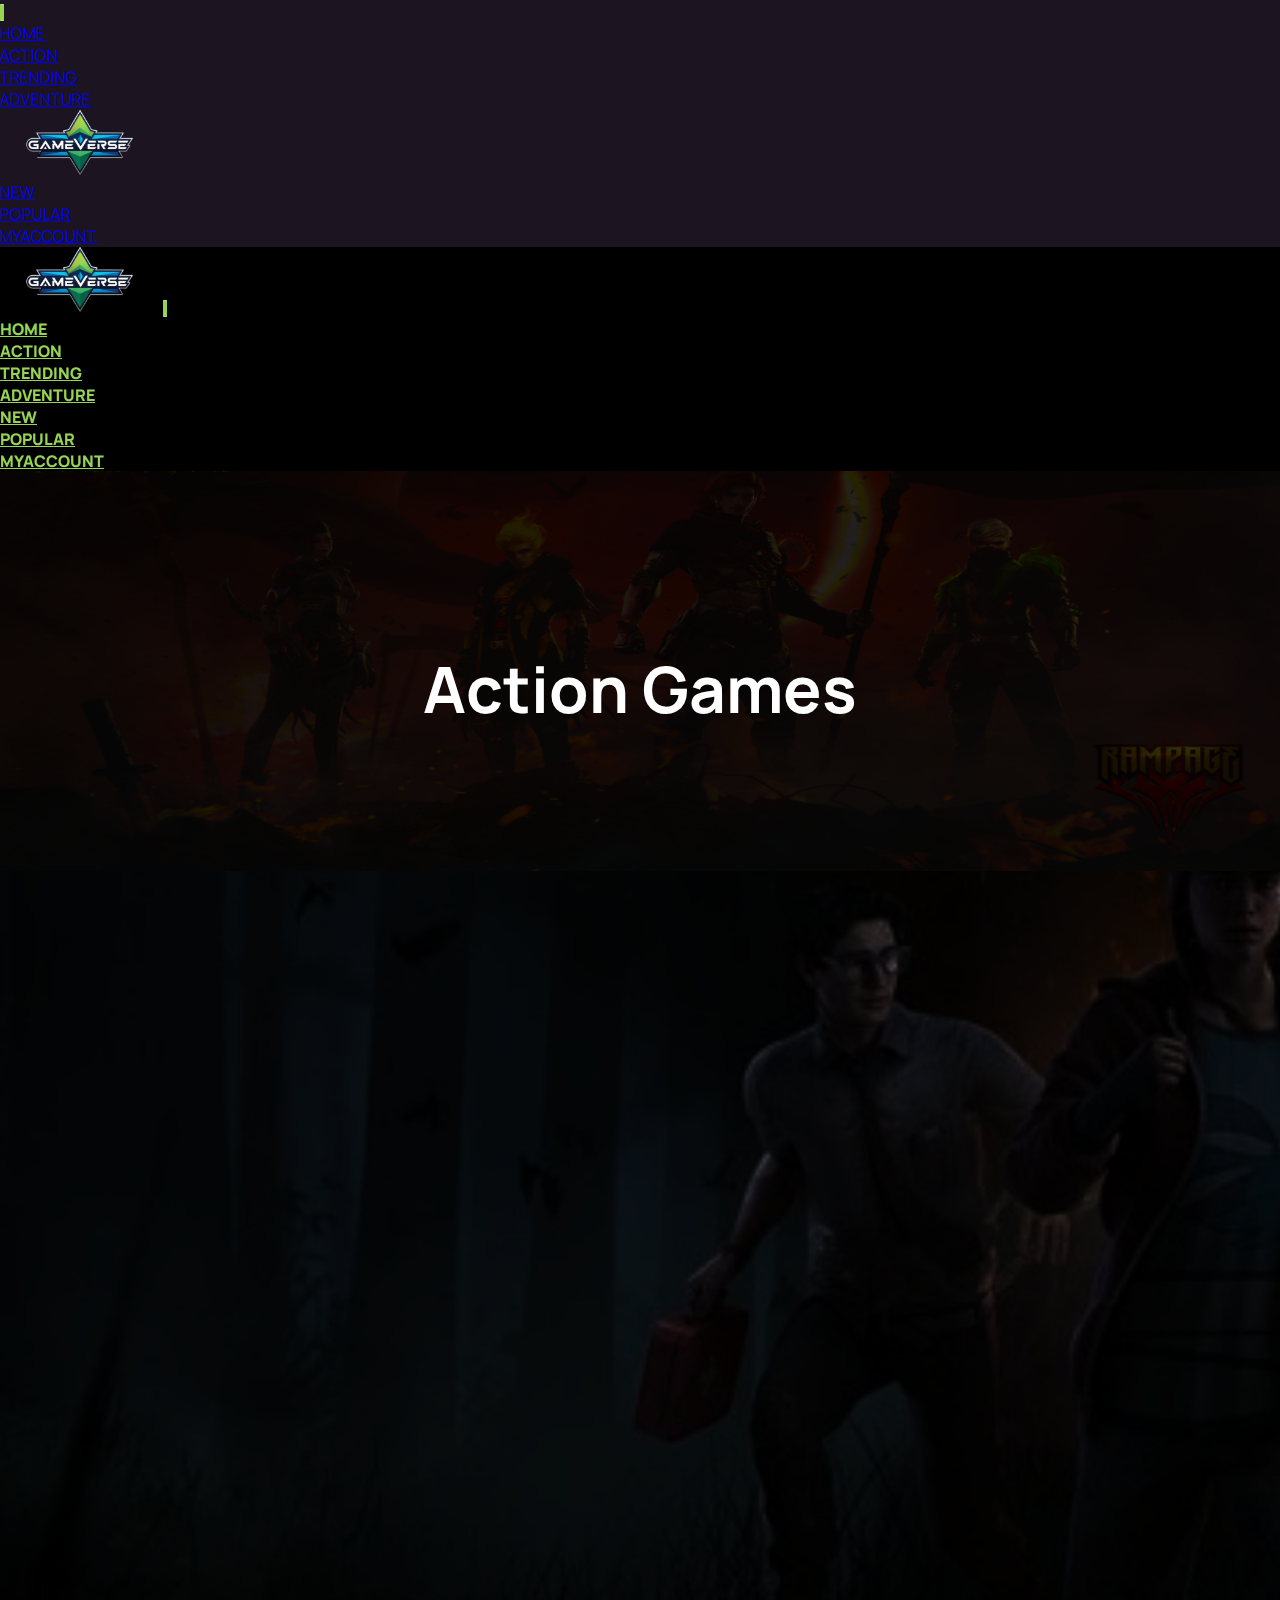
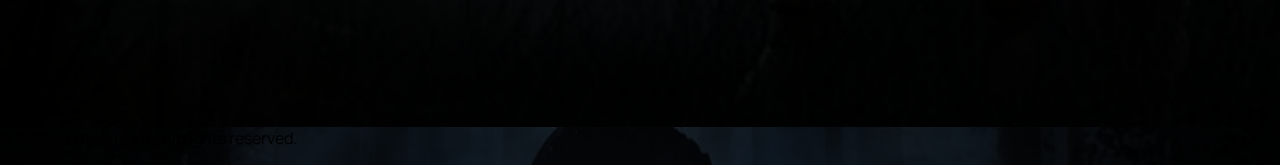
==== commit 52b44cda: "added" ====
--- a/action.html
+++ b/action.html
@@ -276,7 +276,132 @@
                         </div>
                     </div>
                 </div>
-
+                <div data-aos="fade-up" data-aos-duration="3000" class="col">
+                    <div class="card card-challenge h-100">
+                        <a href="http://43.205.41.181/gameverse/new_games/flipthegun/index.html"><img
+                                src="http://43.205.41.181/gameverse/new_games/flipthegun/flipthegun.png"
+                                width="800" height="250" class="card-img-top" alt="..."></a>
+                        <div class="row card-body">
+                            <div class="col-md-8">
+                                <h5 class="card-title">Category: <span class="clr-primary"> Fun</span></h5>
+                            </div>
+
+
+                        </div>
+                    </div>
+                </div>
+                <div data-aos="fade-down" data-aos-easing="linear" data-aos-duration="1500" class="col">
+                    <div class="card card-challenge h-100">
+                        <a href="http://43.205.41.181/gameverse/new_games/Fluffyrun/index.html"><img
+                                src="http://43.205.41.181/gameverse/new_games/Fluffyrun/icon-256.png"
+                                width="800" height="250" class="card-img-top" alt="..."></a>
+                        <div class="row card-body">
+                            <div class="col-md-8">
+                                <h5 class="card-title">Category: <span class="clr-primary"> Battle</span></h5>
+                            </div>
+
+
+                        </div>
+                    </div>
+                </div>
+                <div data-aos="fade-up" data-aos-duration="3000" class="col">
+                    <div class="card card-challenge h-100">
+                        <a href="http://43.205.41.181/gameverse/new_games/forestgame/index.html"><img
+                            src="http://43.205.41.181/gameverse/new_games/forestgame/icon-256.png"
+                            width="800" height="250" class="card-img-top" alt="..."></a>
+                        <div class="row card-body">
+                            <div class="col-md-8">
+                                <h5 class="card-title">Category: <span class="clr-primary"> Action</span></h5>
+                            </div>
+
+
+                        </div>
+                    </div>
+                </div>
+                <div data-aos="fade-up" data-aos-duration="3000" class="col">
+                    <div class="card card-challenge h-100">
+                        <a href="http://43.205.41.181/gameverse/new_games/FunInSantaCity/index.html"><img
+                            src="http://43.205.41.181/gameverse/new_games/FunInSantaCity/img.jpg"
+                            width="800" height="250" class="card-img-top" alt="..."></a>
+                        <div class="row card-body">
+                            <div class="col-md-8">
+                                <h5 class="card-title">Category: <span class="clr-primary"> Battle</span></h5>
+                            </div>
+
+
+                        </div>
+                    </div>
+                </div>
+                <div data-aos="fade-down" data-aos-easing="linear" data-aos-duration="1500" class="col">
+                    <div class="card card-challenge h-100">
+                        <a href="http://43.205.41.181/gameverse/new_games/GettheWeight/index.html"><img
+                            src="http://43.205.41.181/gameverse/new_games/GettheWeight/img.jpg"
+                            width="800" height="250" class="card-img-top" alt="..."></a>
+                        <div class="row card-body">
+                            <div class="col-md-8">
+                                <h5 class="card-title">Category: <span class="clr-primary"> Fantacy</span></h5>
+                            </div>
+
+
+                        </div>
+                    </div>
+                </div>
+                <div data-aos="fade-up" data-aos-duration="3000" class="col">
+                    <div class="card card-challenge h-100">
+                        <a href="http://43.205.41.181/gameverse/new_games/halloweenstory/index.html"><img
+                            src="http://43.205.41.181/gameverse/new_games/halloweenstory/icon-256.png"
+                            width="800" height="250" class="card-img-top" alt="..."></a>
+                        <div class="row card-body">
+                            <div class="col-md-8">
+                                <h5 class="card-title">Category: <span class="clr-primary"> Fun</span></h5>
+                            </div>
+
+
+                        </div>
+                    </div>
+                </div>
+                <div data-aos="fade-up" data-aos-duration="3000" class="col">
+                    <div class="card card-challenge h-100">
+                        <a href="http://43.205.41.181/gameverse/new_games/NinjaRunner/index.html"><img
+                            src="http://43.205.41.181/gameverse/new_games/NinjaRunner/img.jpg"
+                            width="800" height="250" class="card-img-top" alt="..."></a>
+                        <div class="row card-body">
+                            <div class="col-md-8">
+                                <h5 class="card-title">Category: <span class="clr-primary"> Battle</span></h5>
+                            </div>
+
+
+                        </div>
+                    </div>
+                </div>
+                <div data-aos="fade-down" data-aos-easing="linear" data-aos-duration="1500" class="col">
+                    <div class="card card-challenge h-100">
+                        <a href="http://43.205.41.181/gameverse/new_games/OpenRestaurant/index.html"><img
+                            src="http://43.205.41.181/gameverse/new_games/OpenRestaurant/thumb.png"
+                            width="800" height="250" class="card-img-top" alt="..."></a>
+                        <div class="row card-body">
+                            <div class="col-md-8">
+                                <h5 class="card-title">Category: <span class="clr-primary"> Action</span></h5>
+                            </div>
+
+
+                        </div>
+                    </div>
+                </div>
+                <div data-aos="fade-up" data-aos-duration="3000" class="col">
+                    <div class="card card-challenge h-100">
+                        <a href="http://43.205.41.181/gameverse/new_games/PaperShoot/index.html"><img
+                            src="http://43.205.41.181/gameverse/new_games/PaperShoot/img.jpg"
+                            width="800" height="250" class="card-img-top" alt="..."></a>
+                        <div class="row card-body">
+                            <div class="col-md-8">
+                                <h5 class="card-title">Category: <span class="clr-primary"> Fun</span></h5>
+                            </div>
+
+
+                        </div>
+                    </div>
+                </div>
             </div>
         </div>
     </section>
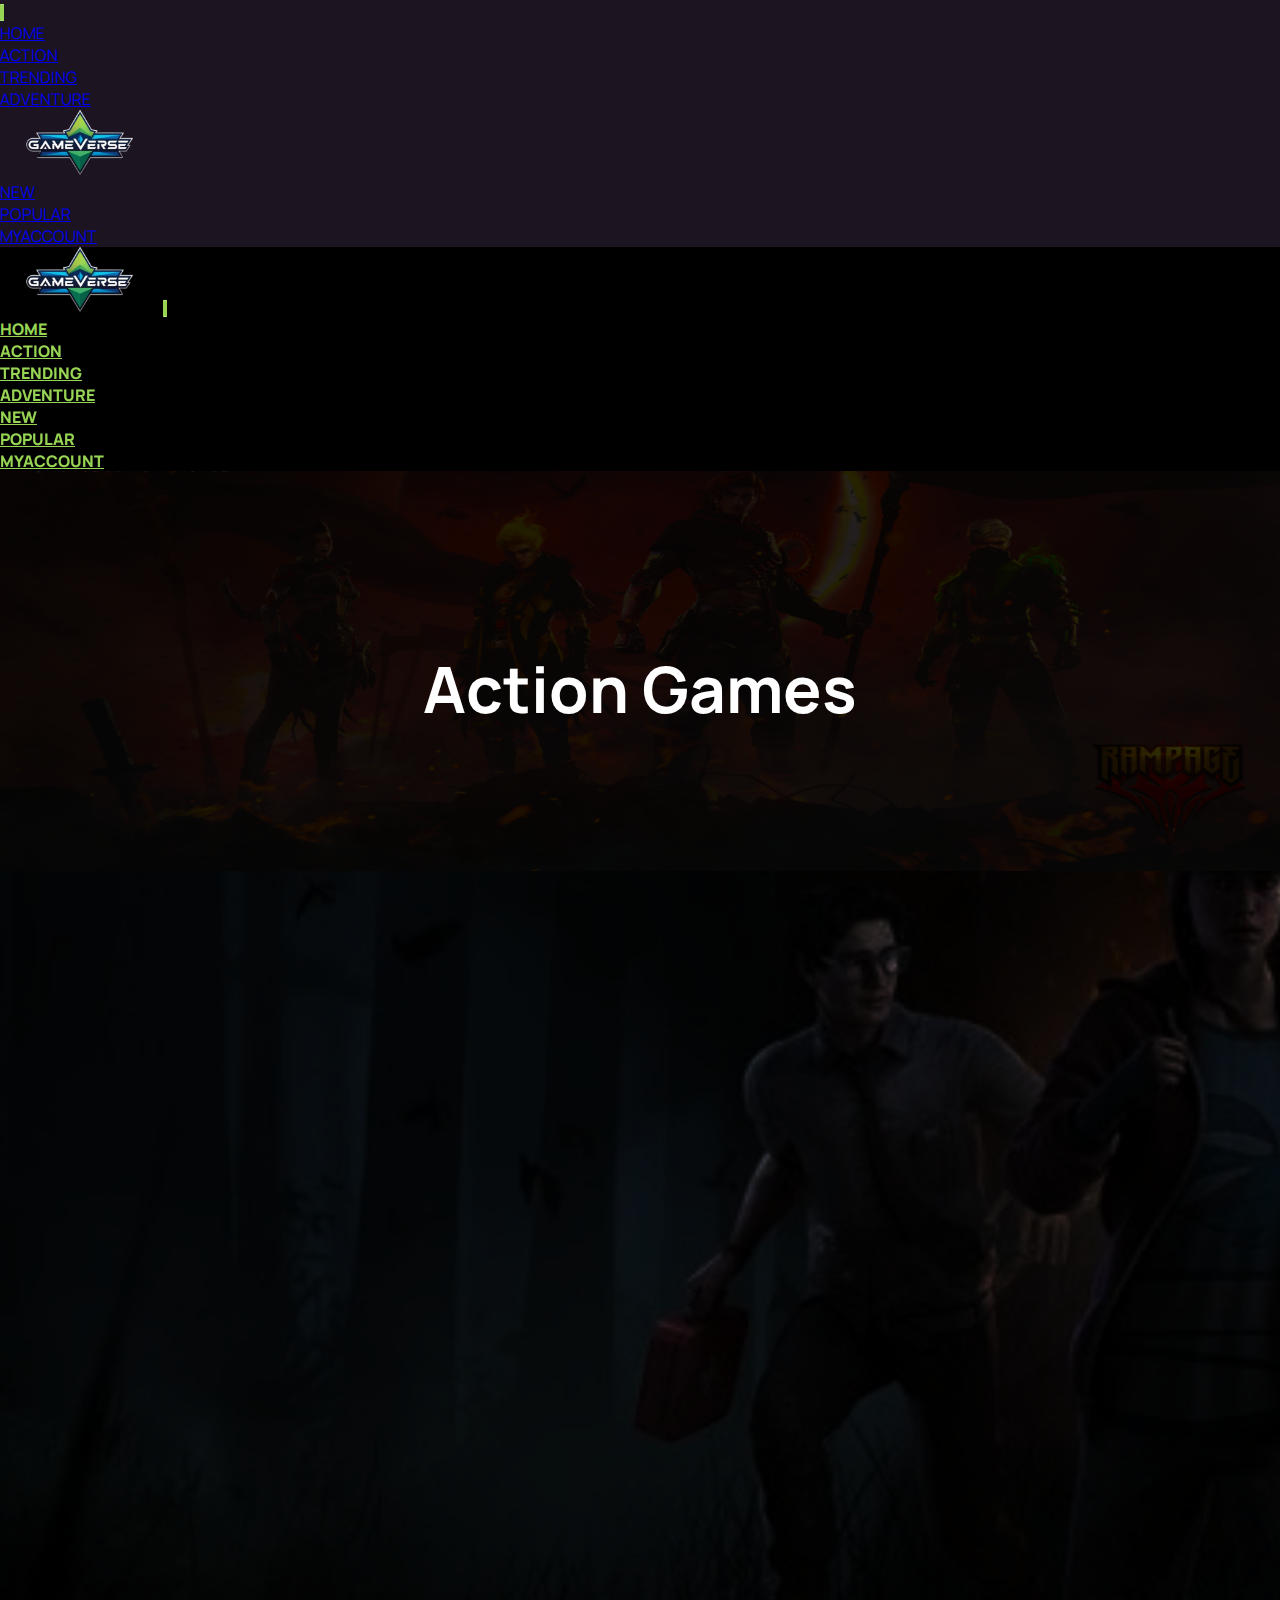
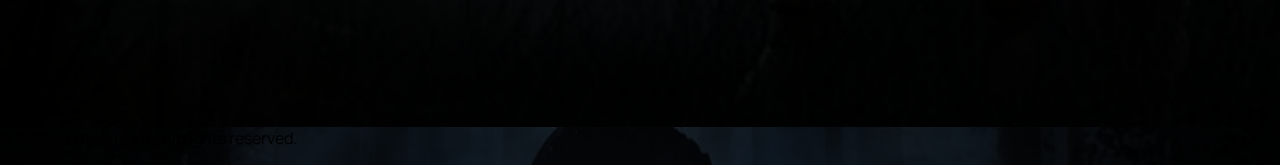
==== commit 3f02bf11: "added" ====
--- a/action.html
+++ b/action.html
@@ -157,7 +157,7 @@
                                 width="800" height="250" class="card-img-top" alt="..."></a>
                         <div class="row card-body">
                             <div class="col-md-8">
-                                <h5 class="card-title">Category: <span class="clr-primary"> Fun</span></h5>
+                                <h5 class="card-title"> <span class="clr-primary"> Fun</span></h5>
                             </div>
 
 
@@ -171,7 +171,7 @@
                                 width="800" height="250" class="card-img-top" alt="..."></a>
                         <div class="row card-body">
                             <div class="col-md-8">
-                                <h5 class="card-title">Category: <span class="clr-primary"> Battle</span></h5>
+                                <h5 class="card-title"> <span class="clr-primary"> Battle</span></h5>
                             </div>
 
 
@@ -185,7 +185,7 @@
                             width="800" height="250" class="card-img-top" alt="..."></a>
                         <div class="row card-body">
                             <div class="col-md-8">
-                                <h5 class="card-title">Category: <span class="clr-primary"> Action</span></h5>
+                                <h5 class="card-title"> <span class="clr-primary"> Action</span></h5>
                             </div>
 
 
@@ -199,7 +199,7 @@
                             width="800" height="250" class="card-img-top" alt="..."></a>
                         <div class="row card-body">
                             <div class="col-md-8">
-                                <h5 class="card-title">Category: <span class="clr-primary"> Battle</span></h5>
+                                <h5 class="card-title"> <span class="clr-primary"> Battle</span></h5>
                             </div>
 
 
@@ -213,7 +213,7 @@
                             width="800" height="250" class="card-img-top" alt="..."></a>
                         <div class="row card-body">
                             <div class="col-md-8">
-                                <h5 class="card-title">Category: <span class="clr-primary"> Fantacy</span></h5>
+                                <h5 class="card-title"> <span class="clr-primary"> Fantacy</span></h5>
                             </div>
 
 
@@ -227,7 +227,7 @@
                             width="800" height="250" class="card-img-top" alt="..."></a>
                         <div class="row card-body">
                             <div class="col-md-8">
-                                <h5 class="card-title">Category: <span class="clr-primary"> Fun</span></h5>
+                                <h5 class="card-title"> <span class="clr-primary"> Fun</span></h5>
                             </div>
 
 
@@ -241,7 +241,7 @@
                             width="800" height="250" class="card-img-top" alt="..."></a>
                         <div class="row card-body">
                             <div class="col-md-8">
-                                <h5 class="card-title">Category: <span class="clr-primary"> Battle</span></h5>
+                                <h5 class="card-title"> <span class="clr-primary"> Battle</span></h5>
                             </div>
 
 
@@ -255,7 +255,7 @@
                             width="800" height="250" class="card-img-top" alt="..."></a>
                         <div class="row card-body">
                             <div class="col-md-8">
-                                <h5 class="card-title">Category: <span class="clr-primary"> Action</span></h5>
+                                <h5 class="card-title"> <span class="clr-primary"> Action</span></h5>
                             </div>
 
 
@@ -269,7 +269,7 @@
                             width="800" height="250" class="card-img-top" alt="..."></a>
                         <div class="row card-body">
                             <div class="col-md-8">
-                                <h5 class="card-title">Category: <span class="clr-primary"> Fun</span></h5>
+                                <h5 class="card-title"> <span class="clr-primary"> Fun</span></h5>
                             </div>
 
 
@@ -283,7 +283,7 @@
                                 width="800" height="250" class="card-img-top" alt="..."></a>
                         <div class="row card-body">
                             <div class="col-md-8">
-                                <h5 class="card-title">Category: <span class="clr-primary"> Fun</span></h5>
+                                <h5 class="card-title"> <span class="clr-primary"> Fun</span></h5>
                             </div>
 
 
@@ -297,7 +297,7 @@
                                 width="800" height="250" class="card-img-top" alt="..."></a>
                         <div class="row card-body">
                             <div class="col-md-8">
-                                <h5 class="card-title">Category: <span class="clr-primary"> Battle</span></h5>
+                                <h5 class="card-title"> <span class="clr-primary"> Battle</span></h5>
                             </div>
 
 
@@ -311,7 +311,7 @@
                             width="800" height="250" class="card-img-top" alt="..."></a>
                         <div class="row card-body">
                             <div class="col-md-8">
-                                <h5 class="card-title">Category: <span class="clr-primary"> Action</span></h5>
+                                <h5 class="card-title"> <span class="clr-primary"> Action</span></h5>
                             </div>
 
 
@@ -325,7 +325,7 @@
                             width="800" height="250" class="card-img-top" alt="..."></a>
                         <div class="row card-body">
                             <div class="col-md-8">
-                                <h5 class="card-title">Category: <span class="clr-primary"> Battle</span></h5>
+                                <h5 class="card-title"> <span class="clr-primary"> Battle</span></h5>
                             </div>
 
 
@@ -339,7 +339,7 @@
                             width="800" height="250" class="card-img-top" alt="..."></a>
                         <div class="row card-body">
                             <div class="col-md-8">
-                                <h5 class="card-title">Category: <span class="clr-primary"> Fantacy</span></h5>
+                                <h5 class="card-title"> <span class="clr-primary"> Fantacy</span></h5>
                             </div>
 
 
@@ -353,7 +353,7 @@
                             width="800" height="250" class="card-img-top" alt="..."></a>
                         <div class="row card-body">
                             <div class="col-md-8">
-                                <h5 class="card-title">Category: <span class="clr-primary"> Fun</span></h5>
+                                <h5 class="card-title"> <span class="clr-primary"> Fun</span></h5>
                             </div>
 
 
@@ -367,7 +367,7 @@
                             width="800" height="250" class="card-img-top" alt="..."></a>
                         <div class="row card-body">
                             <div class="col-md-8">
-                                <h5 class="card-title">Category: <span class="clr-primary"> Battle</span></h5>
+                                <h5 class="card-title"> <span class="clr-primary"> Battle</span></h5>
                             </div>
 
 
@@ -381,7 +381,7 @@
                             width="800" height="250" class="card-img-top" alt="..."></a>
                         <div class="row card-body">
                             <div class="col-md-8">
-                                <h5 class="card-title">Category: <span class="clr-primary"> Action</span></h5>
+                                <h5 class="card-title"> <span class="clr-primary"> Action</span></h5>
                             </div>
 
 
@@ -395,7 +395,7 @@
                             width="800" height="250" class="card-img-top" alt="..."></a>
                         <div class="row card-body">
                             <div class="col-md-8">
-                                <h5 class="card-title">Category: <span class="clr-primary"> Fun</span></h5>
+                                <h5 class="card-title"> <span class="clr-primary"> Fun</span></h5>
                             </div>
 
 
